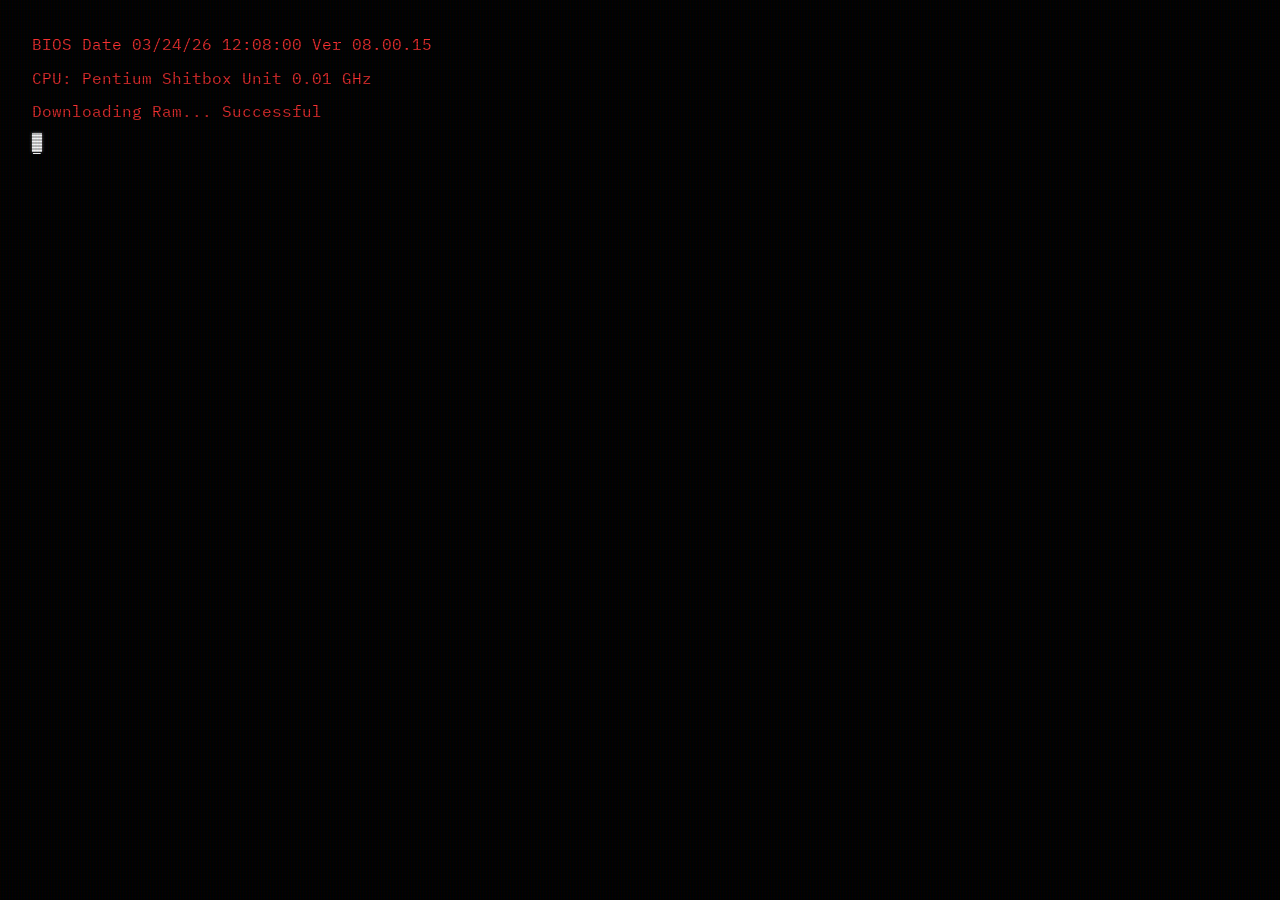
==== index.html @ d233c51f "Add files via upload" ====
<!DOCTYPE html>
<html lang="en">
<head>
    <meta charset="UTF-8">
    <meta name="viewport" content="width=device-width, initial-scale=1.0">
    <title>USER@PORTFOLIO:~</title>
    <!-- Using IBM Plex Mono for clean, readable monospace -->
    <link href="https://fonts.googleapis.com/css2?family=IBM+Plex+Mono:ital,wght@0,400;0,600;1,400&display=swap" rel="stylesheet">
    <link rel="stylesheet" href="styles.css">
</head>
<body>
    <!-- CRT Scanline & Flicker Effects -->
    <div class="crt-overlay"></div>
    <div class="flicker-overlay"></div>

    <!-- Boot Sequence Screen -->
    <div id="boot-screen">
        <div id="boot-text"></div>
        <span class="blinking-cursor">_</span>
    </div>

    <!-- Main Content (Hidden until boot completes) -->
    <div id="main-content" class="hidden">
        
        <!-- Sticky Terminal Navigation -->
        <header id="nav-header">
            <div class="nav-container">
                <div class="nav-prompt">root@system:~$ cd /sections</div>
                <nav>
                    <a href="#home" class="nav-link">[HOME]</a>
                    <a href="#experience" class="nav-link">[EXPERIENCE]</a>
                    <a href="#portfolio" class="nav-link">[PORTFOLIO]</a>
                    <a href="#skills" class="nav-link">[SKILLS]</a>
                    <a href="#projects" class="nav-link">[PROJECTS]</a>
                    <a href="#contact" class="nav-link">[CONTACT]</a>
                    <button id="sound-toggle" class="cmd-btn">[SOUND: ON]</button>
                </nav>
            </div>
        </header>

        <main class="container">
            <!-- SECTION: HOME -->
            <section id="home">
                <div class="section-prompt">> whoami</div>
                <h1 id="hero-name" class="neon-green"></h1>
                <h2 id="hero-role" class="amber"></h2>
                <p id="hero-bio" class="soft-gray"></p>
            </section>

            <!-- SECTION: EXPERIENCE -->
            <section id="experience">
                <div class="section-prompt">> load experience --list</div>
                <div class="ascii-divider">--------------------------------------------------</div>
                
                <article class="exp-entry">
                    <h3><span class="amber">[10.2022-ongoing]</span> Restoration, History of art Bachelors, TSAA</h3>
                    <ul>
                        <li>- 50% State sponosored grant.</li>
                        <li>- 100% University sponsored financing.</li>
                        <li>- 3.8 GPA</li>
                    </ul>
                </article>
                
                <article class="exp-entry">
                    <h3><span class="amber">[3.12.2025-5.12.2025]</span> Ancient pagan symbolism in later Christian visual tradition</h3>
                    <ul>
                        <li>- Authored a scientific work.</li>
                        <li>- Presented it at the International Scientific Conference hosted by the faculty of Restoration, History of art.</li>
                    </ul>
                </article>
                <div class="ascii-divider">--------------------------------------------------</div>
            </section>

            <!-- SECTION: PORTFOLIO -->
            <section id="portfolio">
                <div class="section-prompt">> ls ./portfolio</div>
                <p class="soft-gray">// Select an executable to view</p>
                <ul class="interactive-list">
                    <li><button class="portfolio-item" data-id="1">> select project_1.exe</button></li>
                    <li><button class="portfolio-item" data-id="2">> select project_2.exe</button></li>
                    <li><button class="portfolio-item" data-id="3">> select project_3.exe</button></li>
                </ul>
            </section>

            <!-- SECTION: SKILLS -->
            <section id="skills">
                <div class="section-prompt">> run skills.exe</div>
                <div class="skills-grid">
                    <div class="skill-category">
                        <h3 class="amber">LANGUAGE</h3>
                        <div class="skill-row"><span>GEORGIAN</span> <span class="neon-green">[██████████] C2</span></div>
                        <div class="skill-row"><span>ENGLISH</span> <span class="neon-green">[██████████] C2</span></div>
                        <div class="skill-row"><span>GERMAN</span> <span class="neon-green">[████████░░] B2</span></div>
                        <div class="skill-row"><span>RUSSIAN</span> <span class="neon-green">[██████░░░░] A2</span></div>
                    </div>
                    <div class="skill-category">
                        <h3 class="amber">TECHNICAL</h3>
                        <div class="skill-row"><span>Autodesk Fusion 360</span> <span class="neon-green">[█████████░] 90%</span></div>
                        <div class="skill-row"><span>Cura</span> <span class="neon-green">[██████████] 99%</span></div>
                        <div class="skill-row"><span>Photoshop</span> <span class="neon-green">[███████░░░] 75%</span></div>
                        <div class="skill-row"><span>Blender</span> <span class="neon-green">[█████░░░░░] 50%</span></div>
                    </div>
                </div>
            </section>

            <!-- SECTION: PROJECTS -->
            <section id="projects">
                <div class="section-prompt">> ls ./projects</div>
                
                <div class="text-project">
                    <h3 class="neon-green">> compendium_caucasia</h3>
                    <p class="soft-gray">An open source website dedicated to archiving the many different symbols rooted in Caucasian folklore.</p>
                    <p><span class="amber">Used:</span> SCSS, HTML5, Vanilla JS</p>
                    <a href="https://github.com/fatsnake1/CaucasusLexicon" target="_blank" class="cmd-link">[VIEW: WEBSITE] <br></a>
                    <a href="https://fatsnake1.github.io/CaucasusLexicon/" target="_blank" class="cmd-link">[VIEW: GITHUB_REPO]</a>
                </div>
            </section>

            <!-- SECTION: CONTACT -->
            <section id="contact">
                <div class="section-prompt">> ./initiate_contact.sh</div>
                <form id="contact-form" class="terminal-form">
                    <div class="form-group">
                        <label for="name">> enter_name:</label>
                        <input type="text" id="name" required autocomplete="off" spellcheck="false">
                    </div>
                    <div class="form-group">
                        <label for="email">> enter_email:</label>
                        <input type="email" id="email" required autocomplete="off" spellcheck="false">
                    </div>
                    <div class="form-group">
                        <label for="message">> message:</label>
                        <textarea id="message" rows="3" required spellcheck="false"></textarea>
                    </div>
                    <button type="submit" class="cmd-btn">[ SEND_MESSAGE ]</button>
                </form>
                <div id="form-response" class="hidden neon-green"></div>
            </section>

        </main>
    </div>

    <!-- TUI Modal for Portfolio -->
    <div id="tui-modal" class="modal-overlay hidden">
        <div class="modal-window">
            <div class="modal-header">
                <span id="modal-title">project_view.exe</span>
                <button id="modal-close">[X]</button>
            </div>
            <div class="modal-body">
                <div class="modal-img-placeholder">[ IMAGE DATA RENDERING... ]</div>
                <h3 id="modal-proj-name" class="neon-green"></h3>
                <p id="modal-proj-desc" class="soft-gray"></p>
            </div>
            <div class="modal-footer">
                > PRESS [ESC] OR CLICK[X] TO CLOSE
            </div>
        </div>
    </div>

    <!-- Fixed Bottom Command Line Input -->
    <div id="cli-container">
        <span class="cli-prompt">guest@portfolio:~$</span>
        <input type="text" id="cli-input" autocomplete="off" spellcheck="false" placeholder="type 'help'...">
    </div>

    <footer>      
 © 2026 Mikheil Juruli / მიხეილ ჟურული
<br>
This website is free software: you can redistribute it and/or modify it under the terms of the GNU Affero General Public License v3.0 as published by the Free Software Foundation.
<br>
This website is distributed in the hope that it will be useful, but WITHOUT ANY WARRANTY.
<br>
You can view the full license here: #
<br>  
Source code is available at: #</p>
    </footer>

    <script src="script.js"></script>
</body>
</html>
---- styles.css ----
/* --- GLOBAL VARIABLES --- */
:root {
    --bg-color: #000000;
    --neon-green: #f5f5f5;
    --amber: #FF3131;
    --soft-gray: #FF3131;
    --dark-gray: #A9A9A9;
    --font-mono: 'IBM Plex Mono', 'Courier New', monospace;
    --glow-green: 0 0 3px rgba(255, 255, 255, 0.5);
    --glow-amber: 0 0 3px rgba(255, 0, 0, 0.4);
    --transition-fast: 0.15s ease;
}

/* --- RESET & BASE --- */
* {
    box-sizing: border-box;
    margin: 0;
    padding: 0;
    
}

html {
    scroll-behavior: smooth;
}

body {
    background-color: var(--bg-color);
    color: var(--neon-green);
    font-family: var(--font-mono);
    font-size: 16px;
    line-height: 1.6;
    overflow-x: hidden;
    padding-bottom: 60px; /* Space for bottom CLI */
}

/* Custom Selection */
::selection {
    background: var(--neon-green);
    color: var(--bg-color);
}

/* --- UTILITY CLASSES --- */
.hidden { display: none !important; }
.neon-green { color: var(--neon-green); text-shadow: var(--glow-green); }
.amber { color: var(--amber); text-shadow: var(--glow-amber); }
.soft-gray { color: var(--soft-gray); }

/* --- CRT EFFECTS --- */
.crt-overlay {
    position: fixed;
    top: 0; left: 0; right: 0; bottom: 0;
    background: linear-gradient(rgba(18, 16, 16, 0) 50%, rgba(0, 0, 0, 0.25) 50%), 
                linear-gradient(90deg, rgba(255, 0, 0, 0.06), rgba(0, 255, 0, 0.02), rgba(0, 0, 255, 0.06));
    background-size: 100% 3px, 3px 100%;
    z-index: 9998;
    pointer-events: none;
}

.flicker-overlay {
    position: fixed;
    top: 0; left: 0; right: 0; bottom: 0;
    background-color: rgba(255,255,255,0.02);
    opacity: 0;
    z-index: 9997;
    pointer-events: none;
    animation: crt-flicker 0.15s infinite;
}

@keyframes crt-flicker {
    0% { opacity: 0.01; }
    50% { opacity: 0.04; }
    100% { opacity: 0.01; }
}

.blinking-cursor {
    display: inline-block;
    width: 10px;
    height: 1.2em;
    background-color: var(--neon-green);
    vertical-align: middle;
    animation: blink 1s step-end infinite;
    box-shadow: var(--glow-green);
}

@keyframes blink {
    0%, 100% { opacity: 1; }
    50% { opacity: 0; }
}

/* --- BOOT SCREEN --- */
#boot-screen {
    position: fixed;
    top: 0; left: 0; width: 100%; height: 100%;
    background: var(--bg-color);
    padding: 2rem;
    z-index: 1000;
    display: flex;
    flex-direction: column;
    justify-content: flex-start;
}

#boot-text div {
    margin-bottom: 0.5rem;
    color: var(--soft-gray);
}

/* --- LAYOUT & NAV --- */
.container {
    max-width: 900px;
    margin: 0 auto;
    padding: 2rem;
}

header {
    position: sticky;
    top: 0;
    background: rgba(0, 0, 0, 1);
    border-bottom: 1px solid var(--dark-gray);
    z-index: 100;
    backdrop-filter: blur(4px);
}

.nav-container {
    max-width: 900px;
    margin: 0 auto;
    padding: 1rem 2rem;
    display: flex;
    flex-direction: column;
    gap: 0.5rem;
}

.nav-prompt { color: var(--amber); }

nav {
    display: flex;
    flex-wrap: wrap;
    gap: 1rem;
}

.nav-link, .cmd-btn, .cmd-link {
    color: var(--neon-green);
    text-decoration: none;
    background: transparent;
    border: none;
    font-family: inherit;
    font-size: 1rem;
    cursor: pointer;
    transition: var(--transition-fast);
}

.nav-link:hover, .cmd-btn:hover, .cmd-link:hover, .nav-link.active {
    background-color: var(--neon-green);
    color: var(--bg-color);
    text-shadow: none;
    box-shadow: var(--glow-green);
}

/* --- SECTIONS --- */
section {
    margin: 6rem 0;
    animation: fadeIn 0.5s ease-out;
}

@keyframes fadeIn {
    from { opacity: 0; transform: translateY(10px); }
    to { opacity: 1; transform: translateY(0); }
}

.section-prompt {
    color: var(--amber);
    margin-bottom: 1.5rem;
    font-size: 1.1rem;
}

h1 { font-size: 2.5rem; margin-bottom: 0.5rem; }
h2 { font-size: 1.5rem; margin-bottom: 1.5rem; }
h3 { font-size: 1.2rem; margin-bottom: 0.5rem; }

.ascii-divider {
    color: var(--dark-gray);
    letter-spacing: -1px;
    overflow: hidden;
    white-space: nowrap;
    margin: 1.5rem 0;
}

ul { list-style: none; }

/* Experience */
.exp-entry { margin-bottom: 2rem; }
.exp-entry ul li { margin-bottom: 0.3rem; color: var(--soft-gray); }

/* Portfolio */
.interactive-list { margin-top: 1rem; }
.portfolio-item {
    display: block;
    width: 100%;
    text-align: left;
    background: transparent;
    border: 1px solid transparent;
    color: var(--neon-green);
    font-family: inherit;
    font-size: 1.1rem;
    padding: 0.5rem;
    cursor: pointer;
    transition: var(--transition-fast);
}

.portfolio-item:hover, .portfolio-item:focus {
    border: 1px dashed var(--neon-green);
    background: rgba(255, 255, 255, 0.1);
    outline: none;
}

/* Skills */
.skills-grid {
    display: grid;
    grid-template-columns: repeat(auto-fit, minmax(300px, 1fr));
    gap: 2rem;
}
.skill-row {
    display: flex;
    justify-content: space-between;
    margin-bottom: 0.5rem;
    color: var(--soft-gray);
}

/* Projects */
.text-project {
    margin-bottom: 2.5rem;
    border-left: 2px solid var(--dark-gray);
    padding-left: 1rem;
}
.text-project:hover { border-left-color: var(--neon-green); }

/* Contact Form */
.terminal-form {
    display: flex;
    flex-direction: column;
    gap: 1.5rem;
}
.form-group {
    display: flex;
    flex-direction: column;
    gap: 0.5rem;
}
input, textarea {
    background: transparent;
    border: none;
    border-bottom: 1px solid var(--dark-gray);
    color: var(--neon-green);
    font-family: inherit;
    font-size: 1rem;
    padding: 0.5rem 0;
    transition: var(--transition-fast);
}
input:focus, textarea:focus {
    outline: none;
    border-bottom-color: var(--neon-green);
    box-shadow: 0 1px 0 var(--neon-green);
}
#form-response { margin-top: 1rem; }

/* --- TUI MODAL --- */
.modal-overlay {
    position: fixed;
    top: 0; left: 0; right: 0; bottom: 0;
    background: rgba(10,10,10,0.85);
    z-index: 2000;
    display: flex;
    align-items: center;
    justify-content: center;
    backdrop-filter: blur(2px);
}

.modal-window {
    width: 90%;
    max-width: 600px;
    background: var(--bg-color);
    border: 2px solid var(--neon-green);
    box-shadow: var(--glow-green);
    display: flex;
    flex-direction: column;
}

.modal-header {
    display: flex;
    justify-content: space-between;
    background: var(--neon-green);
    color: var(--bg-color);
    padding: 0.2rem 0.5rem;
    font-weight: bold;
}

.modal-header button {
    background: transparent;
    border: none;
    color: var(--bg-color);
    font-family: inherit;
    font-weight: bold;
    cursor: pointer;
}
.modal-header button:hover { background: var(--bg-color); color: var(--neon-green); }

.modal-body { padding: 1.5rem; }

.modal-img-placeholder {
    width: 100%;
    height: 150px;
    border: 1px dashed var(--amber);
    color: var(--amber);
    display: flex;
    align-items: center;
    justify-content: center;
    margin-bottom: 1rem;
}

.modal-footer {
    padding: 0.5rem 1.5rem;
    border-top: 1px dashed var(--dark-gray);
    font-size: 0.85rem;
    color: var(--soft-gray);
}

/* --- BOTTOM CLI --- */
#cli-container {
    position: fixed;
    bottom: 0; left: 0; right: 0;
    background: var(--bg-color);
    border-top: 1px solid var(--dark-gray);
    padding: 0.5rem 1rem;
    display: flex;
    align-items: center;
    gap: 0.5rem;
    z-index: 100;
}

.cli-prompt { color: var(--amber); }

#cli-input {
    flex-grow: 1;
    border: none;
    background: transparent;
    color: var(--neon-green);
    font-size: 1rem;
}
#cli-input:focus { box-shadow: none; border: none; }

/* --- RESPONSIVE --- */
@media (max-width: 768px) {
    h1 { font-size: 2rem; }
    h2 { font-size: 1.2rem; }
    .nav-container { padding: 1rem; }
    .container { padding: 1rem; }
    .skills-grid { grid-template-columns: 1fr; }
}

footer {
    padding: 2rem;
    text-align: center;
    font-size: 0.8rem;
    color: var(--text-muted);
    border-top: 1px solid var(--border);
}
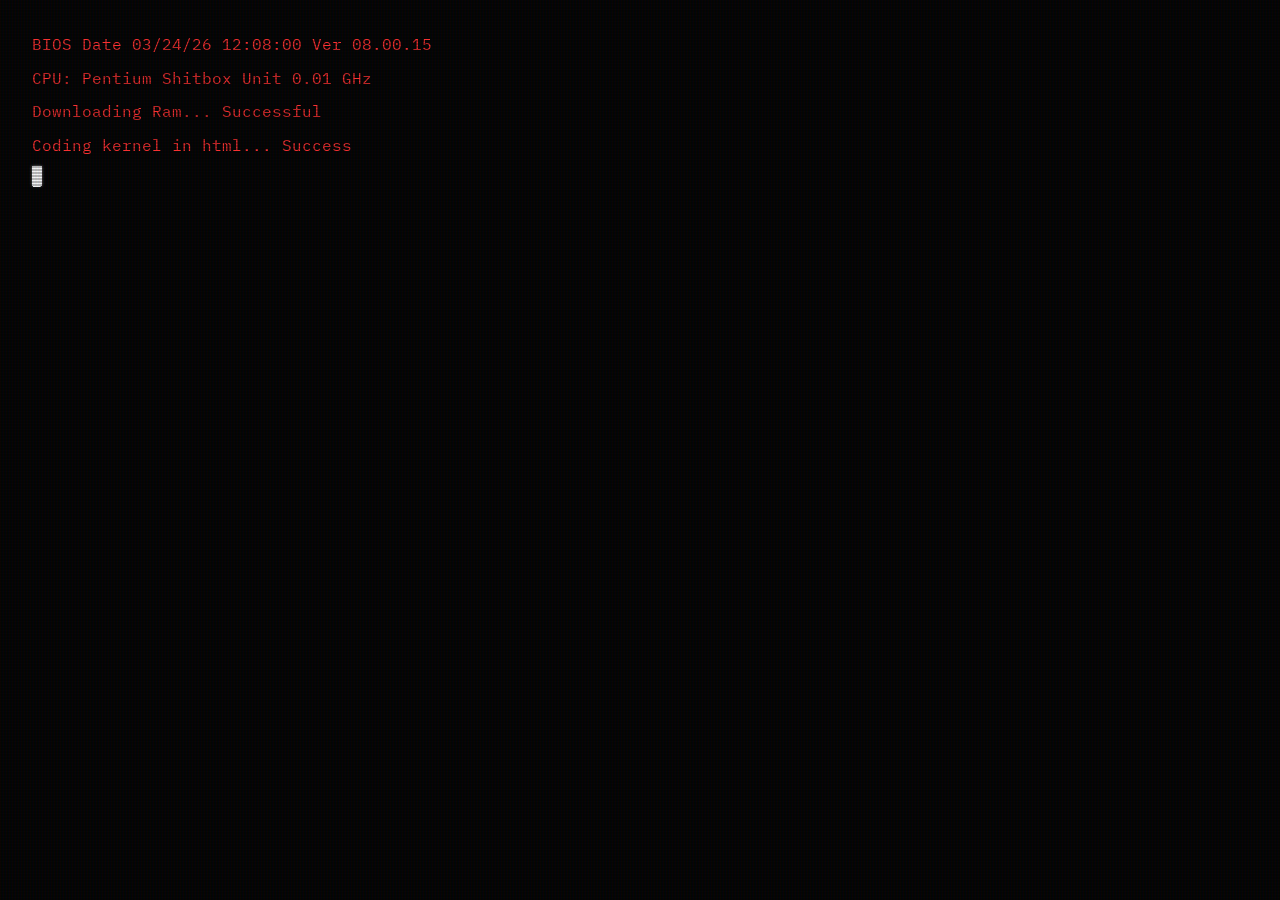
==== commit 937d459b: "chore: adding info" ====
--- a/index.html
+++ b/index.html
@@ -33,7 +33,7 @@
                     <a href="#skills" class="nav-link">[SKILLS]</a>
                     <a href="#projects" class="nav-link">[PROJECTS]</a>
                     <a href="#contact" class="nav-link">[CONTACT]</a>
-                    <button id="sound-toggle" class="cmd-btn">[SOUND: ON]</button>
+                    <button id="sound-toggle" class="cmd-btn">[SOUND: OFF]</button>
                 </nav>
             </div>
         </header>
@@ -44,7 +44,8 @@
                 <div class="section-prompt">> whoami</div>
                 <h1 id="hero-name" class="neon-green"></h1>
                 <h2 id="hero-role" class="amber"></h2>
-                <p id="hero-bio" class="soft-gray"></p>
+                <p id="hero-bio" class="neon-green">
+                <p id="hero-Email" class="neon-green"> </p>
             </section>
 
             <!-- SECTION: EXPERIENCE -->
@@ -61,6 +62,20 @@
                     </ul>
                 </article>
                 
+                <article class="exp-entry">
+                    <h3><span class="amber">[23.3.2025-01.04.2025]</span> Cultural exchange program to Germany, BURG Giebichenstein</h3>
+                    <ul>
+                        <li>-  Participated in the 10 day visit to BURG Giebichenstein, University of Art and Design Halle. Participated in workshop studies and cultural exchange programs.</li>
+                    </ul>
+                </article>
+
+                <article class="exp-entry">
+                    <h3><span class="amber">[07.2025-08.2025]</span> Authored reviews for graduating Master's students</h3>
+                    <ul>
+                        <li>-  Authored and conducted reviews regarding the thesis works of two masters students: Nino Jinjixadze, Luka Chakvetadze. Participated in the diploma appraisal ceremony and presented the reviews to the appraisal board.</li>
+                    </ul>
+                </article>
+
                 <article class="exp-entry">
                     <h3><span class="amber">[3.12.2025-5.12.2025]</span> Ancient pagan symbolism in later Christian visual tradition</h3>
                     <ul>
@@ -111,8 +126,8 @@
                     <h3 class="neon-green">> compendium_caucasia</h3>
                     <p class="soft-gray">An open source website dedicated to archiving the many different symbols rooted in Caucasian folklore.</p>
                     <p><span class="amber">Used:</span> SCSS, HTML5, Vanilla JS</p>
-                    <a href="https://github.com/fatsnake1/CaucasusLexicon" target="_blank" class="cmd-link">[VIEW: WEBSITE] <br></a>
-                    <a href="https://fatsnake1.github.io/CaucasusLexicon/" target="_blank" class="cmd-link">[VIEW: GITHUB_REPO]</a>
+                    <a href="https://github.com/fatsnake1/CaucasusLexicon" target="_blank" class="cmd-link">[VIEW: GITHUB_REPO] <br></a>
+                    <a href="https://fatsnake1.github.io/CaucasusLexicon/" target="_blank" class="cmd-link">[VIEW: WEBSITE]</a>
                 </div>
             </section>
 
@@ -171,9 +186,9 @@
 <br>
 This website is distributed in the hope that it will be useful, but WITHOUT ANY WARRANTY.
 <br>
-You can view the full license here: #
+You can view the full license here: https://www.gnu.org/licenses/agpl-3.0.html
 <br>  
-Source code is available at: #</p>
+Source code is available at: https://github.com/fatsnake1/PersonalWebsite</p>
     </footer>
 
     <script src="script.js"></script>
--- a/styles.css
+++ b/styles.css
@@ -1,6 +1,6 @@
 /* --- GLOBAL VARIABLES --- */
 :root {
-    --bg-color: #000000;
+    --bg-color: #030303;
     --neon-green: #f5f5f5;
     --amber: #FF3131;
     --soft-gray: #FF3131;
@@ -114,7 +114,7 @@
 header {
     position: sticky;
     top: 0;
-    background: rgba(0, 0, 0, 1);
+    background: #030303;
     border-bottom: 1px solid var(--dark-gray);
     z-index: 100;
     backdrop-filter: blur(4px);
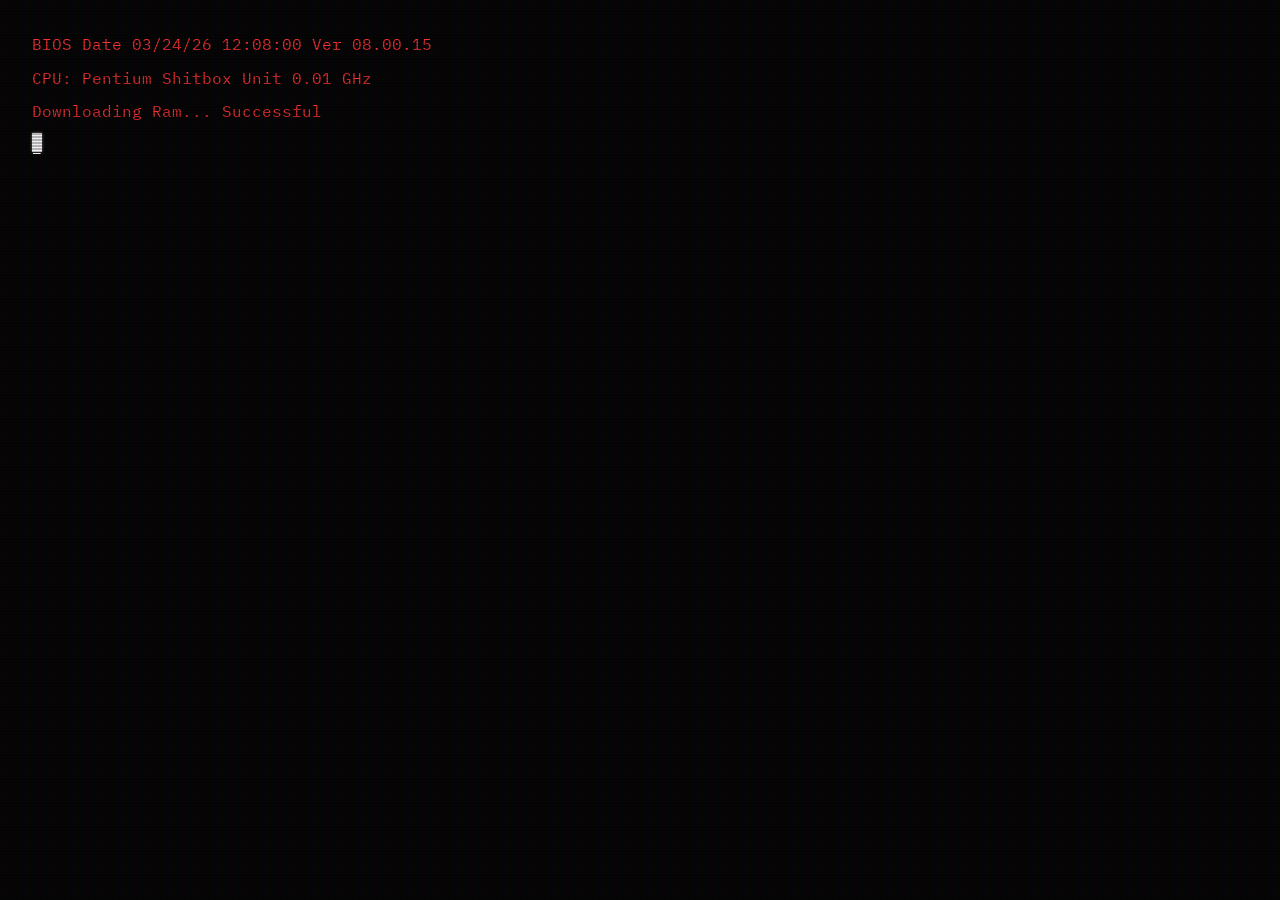
==== commit 06a60c99: "fix: random fixes" ====
--- a/index.html
+++ b/index.html
@@ -44,7 +44,7 @@
                 <div class="section-prompt">> whoami</div>
                 <h1 id="hero-name" class="neon-green"></h1>
                 <h2 id="hero-role" class="amber"></h2>
-                <p id="hero-bio" class="neon-green">
+                <p id="hero-bio" class="neon-green"></p>
                 <p id="hero-Email" class="neon-green"> </p>
             </section>
 
@@ -132,27 +132,32 @@
             </section>
 
             <!-- SECTION: CONTACT -->
-            <section id="contact">
-                <div class="section-prompt">> ./initiate_contact.sh</div>
-                <form id="contact-form" class="terminal-form">
-                    <div class="form-group">
-                        <label for="name">> enter_name:</label>
-                        <input type="text" id="name" required autocomplete="off" spellcheck="false">
-                    </div>
-                    <div class="form-group">
-                        <label for="email">> enter_email:</label>
-                        <input type="email" id="email" required autocomplete="off" spellcheck="false">
-                    </div>
-                    <div class="form-group">
-                        <label for="message">> message:</label>
-                        <textarea id="message" rows="3" required spellcheck="false"></textarea>
-                    </div>
-                    <button type="submit" class="cmd-btn">[ SEND_MESSAGE ]</button>
-                </form>
-                <div id="form-response" class="hidden neon-green"></div>
-            </section>
+<section id="contact">
+    <div class="section-prompt">> ./initiate_contact.sh</div>
+    <form id="contact-form" action="https://formspree.io/f/xkopbejw" method="POST" class="terminal-form">
+        <input type="hidden" name="_subject" value="Portfolio Contact Form Submission">
+        
+        <div class="form-group">
+            <label for="name">> enter_name:</label>
+            <input type="text" id="name" name="name" required autocomplete="off" spellcheck="false">
+        </div>
+        
+        <div class="form-group">
+            <label for="email">> enter_email:</label>
+            <input type="email" id="email" name="email" required autocomplete="off" spellcheck="false">
+        </div>
+        
+        <div class="form-group">
+            <label for="message">> message:</label>
+            <textarea id="message" name="message" rows="3" required spellcheck="false"></textarea>
+        </div>
+        
+        <button type="submit" class="cmd-btn">[ SEND_MESSAGE ]</button>
+    </form>
+    <div id="form-response" class="hidden neon-green"></div>
+</section>
 
-        </main>
+</main>
     </div>
 
     <!-- TUI Modal for Portfolio -->
@@ -163,7 +168,7 @@
                 <button id="modal-close">[X]</button>
             </div>
             <div class="modal-body">
-                <div class="modal-img-placeholder">[ IMAGE DATA RENDERING... ]</div>
+            <img id="modal-project-image" style="display: none; width: 100%; max-height: 450px; object-fit: cover; border-radius: 4px; padding-block: 20px;">
                 <h3 id="modal-proj-name" class="neon-green"></h3>
                 <p id="modal-proj-desc" class="soft-gray"></p>
             </div>
@@ -180,15 +185,11 @@
     </div>
 
     <footer>      
- © 2026 Mikheil Juruli / მიხეილ ჟურული
-<br>
-This website is free software: you can redistribute it and/or modify it under the terms of the GNU Affero General Public License v3.0 as published by the Free Software Foundation.
-<br>
-This website is distributed in the hope that it will be useful, but WITHOUT ANY WARRANTY.
-<br>
-You can view the full license here: https://www.gnu.org/licenses/agpl-3.0.html
-<br>  
-Source code is available at: https://github.com/fatsnake1/PersonalWebsite</p>
+ © 2026 Mikheil Juruli / მიხეილ ჟურული<br>
+This website is free software: you can redistribute it and/or modify it under the terms of the GNU Affero General Public License v3.0 as published by the Free Software Foundation.<br>
+This website is distributed in the hope that it will be useful, but WITHOUT ANY WARRANTY.<br>
+You can view the full license here: <a href=https://www.gnu.org/licenses/agpl-3.0.html>a href=https://www.gnu.org/licenses/agpl-3.0.html</a><br>  
+Source code is available at: <a href=https://github.com/fatsnake1/PersonalWebsite>https://github.com/fatsnake1/PersonalWebsite</a></p>
     </footer>
 
     <script src="script.js"></script>
--- a/styles.css
+++ b/styles.css
@@ -361,4 +361,8 @@
     font-size: 0.8rem;
     color: var(--text-muted);
     border-top: 1px solid var(--border);
+    a:link { color: red;}
+    a:visited {color: orange;}
+    a:hover {color:orangered;}
+    a:active {color:white;}
 }
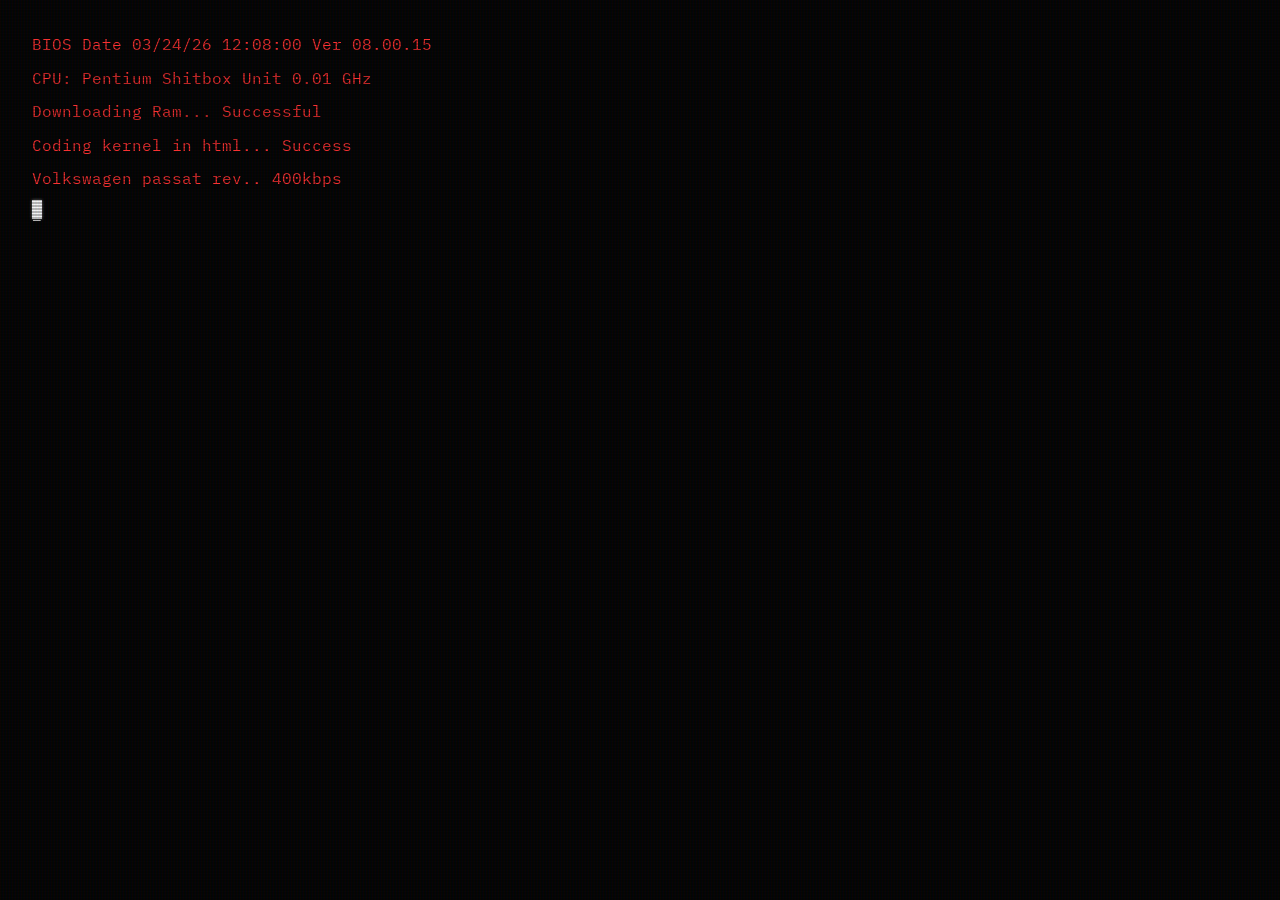
==== commit 48641d71: "fix:imstupid" ====
--- a/index.html
+++ b/index.html
@@ -188,7 +188,7 @@
  © 2026 Mikheil Juruli / მიხეილ ჟურული<br>
 This website is free software: you can redistribute it and/or modify it under the terms of the GNU Affero General Public License v3.0 as published by the Free Software Foundation.<br>
 This website is distributed in the hope that it will be useful, but WITHOUT ANY WARRANTY.<br>
-You can view the full license here: <a href=https://www.gnu.org/licenses/agpl-3.0.html>a href=https://www.gnu.org/licenses/agpl-3.0.html</a><br>  
+You can view the full license here: <a href=https://www.gnu.org/licenses/agpl-3.0.html>https://www.gnu.org/licenses/agpl-3.0.html</a><br>  
 Source code is available at: <a href=https://github.com/fatsnake1/PersonalWebsite>https://github.com/fatsnake1/PersonalWebsite</a></p>
     </footer>
 
